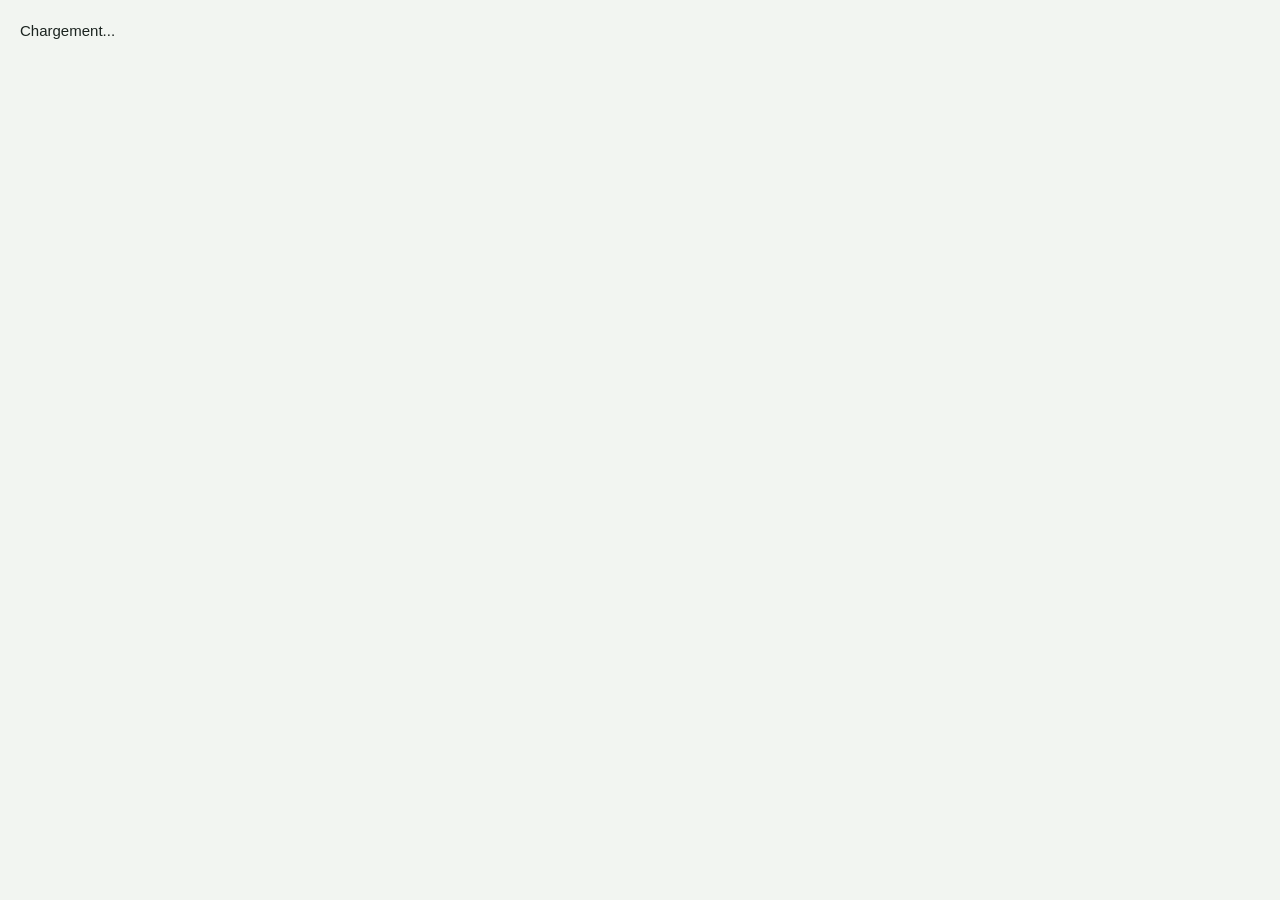
==== index.html @ e5de2b7d "Update index.html" ====
<!DOCTYPE html>
<html lang="fr">
<head>
<meta charset="UTF-8">
<meta name="viewport" content="width=device-width, initial-scale=1">
<meta name="theme-color" content="#006A4E">
<link rel="icon" type="image/svg+xml" href="./icon.svg">
<link rel="apple-touch-icon" href="./icon-192.png">
<link rel="stylesheet" href="./styles.css">
<link rel="manifest" href="./manifest.json">
<title>Boutique DigiCom Togo</title>
<style>
#installBox{
  position:fixed; top:10px; left:50px; right:0px;
  background:#006A4E; color:white; padding:16px;
  border-radius:14px; text-align:center; z-index:99999;
  box-shadow:0 4px 15px rgba(0,0,0,0.3);
  display:none;
}
#btnInstall{
  background:white; color:#006A4E; border:none;
  padding:12px; width:50%; border-radius:8px;
  font-weight:bold; font-size:16px; margin-top:8px;
}
</style>
<script type="module" src="./config.js"></script>
<script type="module" src="./app.js></script>
<script type="importmap">
{
  "imports": {
    "react": "https://esm.sh/react@18.3.1",
    "react-dom/client": "https://esm.sh/react-dom@18.3.1/client?deps=react@18.3.1",
    "firebase/app": "https://www.gstatic.com/firebasejs/10.14.1/firebase-app.js",
    "firebase/auth": "https://www.gstatic.com/firebasejs/10.14.1/firebase-auth.js",
    "firebase/firestore": "https://www.gstatic.com/firebasejs/10.14.1/firebase-firestore.js"
  }
}
</script>
</head>
<body>

<!-- BOUTON QUI RESTE TOUJOURS VISIBLE -->
<div id="installBox">
  📲 Installer Digicom App<br>
  <button id="btnInstall">télécharger l'app</button>
  <div id="helpText" style="font-size:12px; margin-top:8px; display:none;">Si rien ne se passe : ⋮ > Installer l'application</div>
</div>

<div id="root" style="padding:20px; font-family:sans-serif;">Chargement...</div>

<script>
if('serviceWorker' in navigator){
  navigator.serviceWorker.register('./sw.js').then(()=>{}).catch(()=>{});
}
let deferredPrompt=null;
window.addEventListener('beforeinstallprompt', (e)=>{
  e.preventDefault();
  deferredPrompt=e;
  document.getElementById('installBox').style.display='block';
});
// Affiche quand même le bouton après 3 sec même si le navigateur bloque l'event
setTimeout(()=>{ document.getElementById('installBox').style.display='block'; }, 3000);

document.getElementById('btnInstall').addEventListener('click', async()=>{
  const help=document.getElementById('helpText');
  if(deferredPrompt){
    deferredPrompt.prompt();
    const choice=await deferredPrompt.userChoice;
    if(choice.outcome==='accepted'){
      document.getElementById('installBox').style.display='none';
    }
    deferredPrompt=null;
  }else{
    help.style.display='block';
    alert("Pour installer : Clique sur les 3 points ⋮ en haut à droite de Chrome > Installer l'application");
  }
});
</script>
</body>
</html>
---- styles.css ----
:root {
  --vert: #006a4e; --vert2: #004d38; --jaune: #ffce00; --rouge: #d21034;
  --encre: #1c2420; --gris: #66726c; --fond: #f2f5f1; --ligne: #dbe3dd; --blanc: #fff;
}
* { box-sizing: border-box; margin: 0; -webkit-tap-highlight-color: transparent; }
body { font-family: system-ui, -apple-system, 'Segoe UI', Roboto, sans-serif; background: var(--fond); color: var(--encre); font-size: 15px; line-height: 1.4; }
a { color: var(--vert); }
h2 { font-size: 18px; margin: 4px 0 10px; }
h3 { font-size: 15px; margin: 12px 0 6px; }
.gris { color: var(--gris); }
.plein { min-height: 60vh; display: grid; place-items: center; }
.spin { width: 34px; height: 34px; border: 4px solid var(--ligne); border-top-color: var(--vert); border-radius: 50%; animation: tour .8s linear infinite; }
@keyframes tour { to { transform: rotate(360deg); } }
@media (prefers-reduced-motion: reduce) { .spin { animation-duration: 3s; } }

.app { max-width: 720px; margin: 0 auto; min-height: 100vh; }
.top { display: flex; justify-content: space-between; align-items: center; gap: 8px; background: var(--vert); color: #fff; padding: 10px 14px; border-bottom: 4px solid var(--jaune); position: sticky; top: 0; z-index: 5; }
.top small { display: block; opacity: .85; font-size: 12px; }
.logo { font-size: 17px; }
.nav { display: flex; gap: 6px; padding: 8px 10px; overflow-x: auto; background: var(--blanc); border-bottom: 1px solid var(--ligne); }
.nav a { white-space: nowrap; padding: 7px 12px; border-radius: 18px; text-decoration: none; color: var(--encre); background: var(--fond); font-size: 14px; }
.nav a.active { background: var(--vert); color: #fff; }
.page { padding: 12px; padding-bottom: 60px; }

.onglets { display: flex; gap: 6px; overflow-x: auto; margin-bottom: 12px; }
.onglets button { flex: none; border: 1px solid var(--ligne); background: var(--blanc); padding: 8px 12px; border-radius: 18px; font-size: 14px; color: var(--encre); }
.onglets button.on { background: var(--vert); color: #fff; border-color: var(--vert); }

.carte { background: var(--blanc); border: 1px solid var(--ligne); border-radius: 10px; padding: 12px; margin-bottom: 10px; }
.ligne { display: flex; justify-content: space-between; align-items: center; gap: 8px; }
.cmd .art { list-style: none; padding: 6px 0; margin: 6px 0; border-top: 1px dashed var(--ligne); border-bottom: 1px dashed var(--ligne); }
.cmd .art li { display: flex; justify-content: space-between; gap: 8px; padding: 2px 0; }
.actions { display: flex; gap: 6px; flex-wrap: wrap; margin-top: 8px; }

label { display: block; font-size: 13px; color: var(--gris); margin: 10px 0 4px; }
input, select, textarea { width: 100%; padding: 11px 12px; border: 1px solid var(--ligne); border-radius: 8px; font: inherit; background: #fff; color: var(--encre); }
input:focus, select:focus, textarea:focus, button:focus-visible { outline: 3px solid var(--jaune); outline-offset: 1px; }
textarea { min-height: 80px; resize: vertical; }
.deux { display: grid; grid-template-columns: 1fr 1fr; gap: 8px; }

.btn { border: 0; background: var(--vert); color: #fff; padding: 12px 16px; border-radius: 8px; font: inherit; font-weight: 600; cursor: pointer; }
.btn:disabled { opacity: .5; }
.btn.plein-l { width: 100%; margin-top: 14px; }
.btn.mini { padding: 7px 11px; font-size: 13px; }
.btn.clair { background: rgba(255,255,255,.18); }
.btn.gris-b { background: var(--fond); color: var(--encre); border: 1px solid var(--ligne); }
.btn.jaune { background: var(--jaune); color: var(--encre); }
.btn.rouge { background: var(--rouge); }

.alerte { padding: 10px 12px; border-radius: 8px; margin: 10px 0; font-size: 14px; }
.alerte.err { background: #fde8ec; color: #8e0b24; }
.alerte.ok { background: #e1f4ea; color: #0b5a3a; }
.alerte.info { background: #fff6cc; color: #5c4a00; }
.vide { text-align: center; color: var(--gris); padding: 28px 10px; }

.badge { font-size: 12px; padding: 3px 9px; border-radius: 12px; font-weight: 600; background: #eee; }
.badge.en_attente { background: #fff1c2; color: #6d5200; }
.badge.assignee { background: #dbe9ff; color: #123f87; }
.badge.en_cours { background: #ffe3cf; color: #8a3b00; }
.badge.livree { background: #d9f2e4; color: #0b5a3a; }
.badge.ok { background: #d9f2e4; color: #0b5a3a; }
.badge.ko { background: #fde8ec; color: #8e0b24; }

/* Connexion */
.login { min-height: 100vh; display: grid; place-items: center; padding: 16px; background: var(--vert); background-image: linear-gradient(180deg, var(--vert) 0 78%, var(--jaune) 78% 88%, var(--rouge) 88%); }
.login .boite { background: #fff; border-radius: 14px; padding: 22px 18px; width: 100%; max-width: 380px; }
.login h1 { font-size: 24px; color: var(--vert); }
.lien { background: none; border: 0; color: var(--vert); text-decoration: underline; font: inherit; margin-top: 12px; }

/* Boutique */
.grille { display: grid; grid-template-columns: repeat(2, 1fr); gap: 10px; }
@media (min-width: 560px) { .grille { grid-template-columns: repeat(3, 1fr); } }
.prod { background: #fff; border: 1px solid var(--ligne); border-radius: 10px; overflow: hidden; text-decoration: none; color: inherit; display: block; position: relative; }
.prod img, .vignette { width: 100%; aspect-ratio: 1; object-fit: cover; display: block; background: var(--ligne); }
.prod .inf { padding: 8px; }
.prod .inf b { display: block; font-size: 14px; }
.prix { color: var(--vert); font-weight: 700; }
.epuise { position: absolute; top: 8px; left: 8px; background: var(--rouge); color: #fff; font-size: 12px; padding: 2px 8px; border-radius: 10px; }
.chips { display: flex; gap: 6px; overflow-x: auto; margin: 8px 0 12px; }
.chips button { flex: none; border: 1px solid var(--ligne); background: #fff; padding: 6px 12px; border-radius: 16px; font: inherit; font-size: 13px; }
.chips button.on { background: var(--encre); color: #fff; }
.galerie { display: flex; overflow-x: auto; scroll-snap-type: x mandatory; gap: 6px; border-radius: 10px; }
.galerie img { flex: 0 0 100%; scroll-snap-align: center; aspect-ratio: 1; object-fit: cover; }
.qte { display: inline-flex; align-items: center; gap: 10px; }
.qte button { width: 34px; height: 34px; border-radius: 50%; border: 1px solid var(--ligne); background: #fff; font-size: 18px; }
.item { display: flex; gap: 10px; align-items: center; }
.item img { width: 60px; height: 60px; object-fit: cover; border-radius: 8px; background: var(--ligne); }
.item > div { flex: 1; min-width: 0; }
.photos { display: flex; gap: 8px; flex-wrap: wrap; margin: 6px 0; }
.photos .ph { position: relative; }
.photos img { width: 74px; height: 74px; object-fit: cover; border-radius: 8px; }
.photos .x { position: absolute; top: -6px; right: -6px; width: 24px; height: 24px; border-radius: 50%; border: 0; background: var(--rouge); color: #fff; }
.total { font-size: 18px; font-weight: 700; }

/* Statistiques */
.kpis { display: grid; grid-template-columns: 1fr 1fr; gap: 8px; margin-bottom: 10px; }
.kpi { background: #fff; border: 1px solid var(--ligne); border-left: 5px solid var(--vert); border-radius: 8px; padding: 10px; }
.kpi.j { border-left-color: var(--jaune); } .kpi.r { border-left-color: var(--rouge); }
.kpi b { display: block; font-size: 19px; }
.kpi small { color: var(--gris); }
.barres { display: flex; align-items: flex-end; gap: 6px; height: 120px; }
.barres div { flex: 1; text-align: center; font-size: 11px; display: flex; flex-direction: column; justify-content: flex-end; height: 100%; }
.barres i { display: block; background: var(--vert); border-radius: 4px 4px 0 0; min-height: 2px; }
a.btn{display:inline-block;text-decoration:none;text-align:center}
.page{padding-bottom:84px}
.tabbar{position:fixed;left:0;right:0;bottom:0;z-index:9;display:flex;background:#fff;border-top:1px solid var(--ligne);max-width:720px;margin:0 auto;padding-bottom:env(safe-area-inset-bottom,0px)}
.tabbar a{flex:1;text-align:center;padding:8px 2px;font-size:11px;color:var(--gris);text-decoration:none}
.tabbar a b{display:block;font-size:20px;font-weight:400}
.tabbar a.on{color:var(--vert);font-weight:700}
.prod .coeur{position:absolute;top:6px;right:6px;width:34px;height:34px;border-radius:50%;border:0;background:rgba(255,255,255,.92);font-size:18px}
.barre{text-decoration:line-through;color:var(--gris);font-size:12px;margin-left:4px}
.promo-b{position:absolute;top:8px;left:8px;background:var(--rouge);color:#fff;font-size:12px;padding:2px 8px;border-radius:10px}
.rang{display:flex;gap:10px;overflow-x:auto;padding-bottom:6px}
.rang .prod{flex:0 0 140px}
.etape{display:flex;gap:10px;align-items:center;padding:8px 0;color:var(--gris)}
.etape i{width:18px;height:18px;border-radius:50%;border:2px solid var(--ligne);flex:none}
.etape.fait{color:var(--encre);font-weight:600}.etape.fait i{background:var(--vert);border-color:var(--vert)}
.hero{background:var(--vert);color:#fff;border-bottom:4px solid var(--jaune);padding:12px 14px;position:sticky;top:0;z-index:5}
.hero b{font-size:18px}
.wa{display:inline-block;background:#25d366;color:#fff;text-decoration:none;padding:10px 14px;border-radius:8px;font-weight:600}
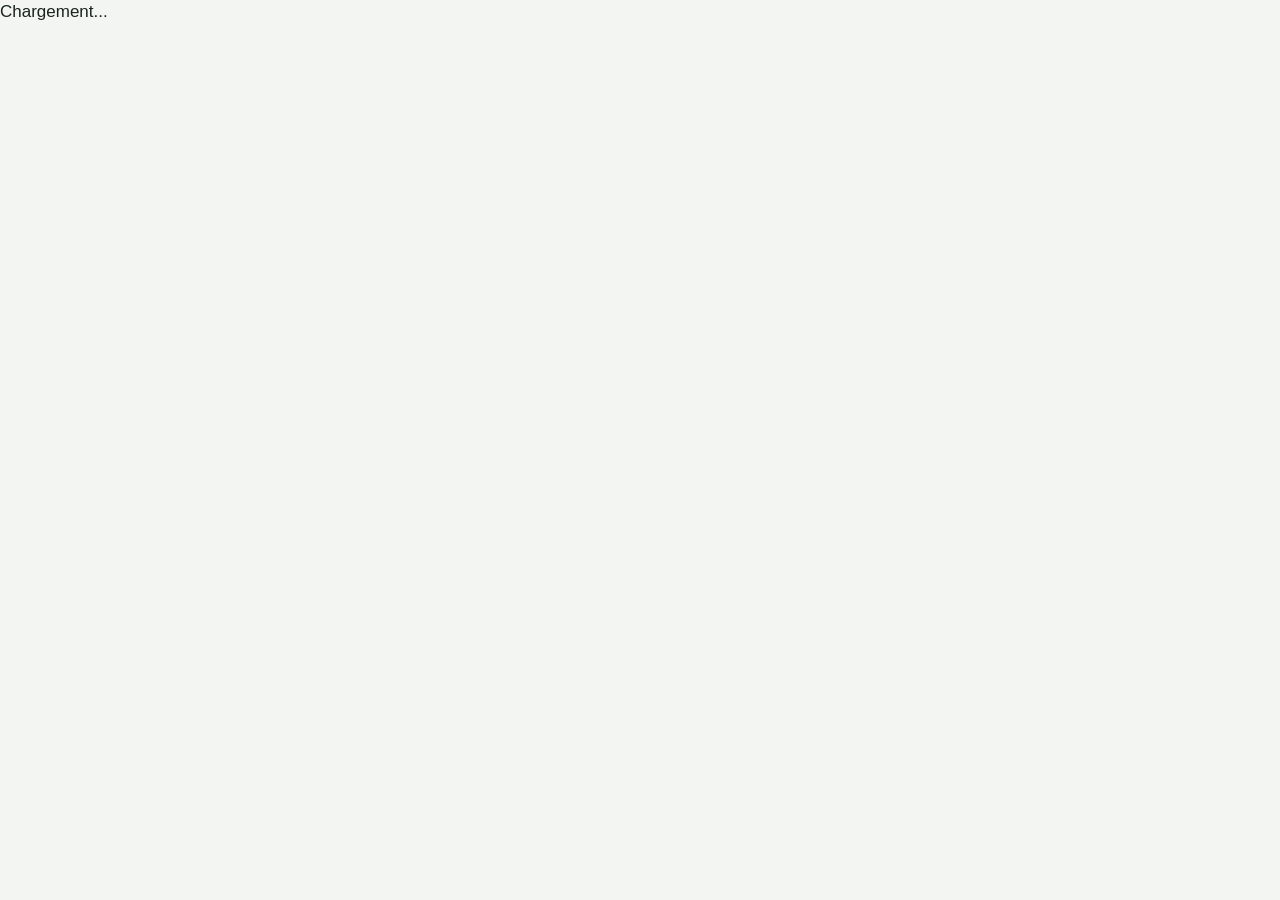
==== commit d3f4afaa: "Add files via upload" ====
--- a/index.html
+++ b/index.html
@@ -2,79 +2,112 @@
 <html lang="fr">
 <head>
 <meta charset="UTF-8">
-<meta name="viewport" content="width=device-width, initial-scale=1">
+<meta name="viewport" content="width=device-width, initial-scale=1, viewport-fit=cover">
+<title>Boutique DigiCom Togo – achetez des produits locaux au Togo</title>
+<meta name="description" content="DigiCom Togo : la boutique en ligne togolaise. Achetez des produits locaux, payez par Moov Money, Mixx by Yas ou à la livraison, et suivez votre commande en direct.">
+<meta name="robots" content="index, follow">
+<link rel="canonical" href="https://nouvelletechnologie.github.io/digicom-togo/">
 <meta name="theme-color" content="#006A4E">
+<meta name="mobile-web-app-capable" content="yes">
+<meta name="apple-mobile-web-app-capable" content="yes">
+<meta name="apple-mobile-web-app-title" content="DigiCom">
+<meta property="og:type" content="website">
+<meta property="og:site_name" content="DigiCom Togo">
+<meta property="og:title" content="Boutique DigiCom Togo">
+<meta property="og:description" content="La boutique en ligne du Togo : produits locaux, paiement mobile, livraison suivie en direct.">
+<meta property="og:url" content="https://nouvelletechnologie.github.io/digicom-togo/">
+<meta property="og:image" content="https://nouvelletechnologie.github.io/digicom-togo/icon-512.png">
+<meta property="og:locale" content="fr_FR">
+<meta name="twitter:card" content="summary">
 <link rel="icon" type="image/svg+xml" href="./icon.svg">
 <link rel="apple-touch-icon" href="./icon-192.png">
+<link rel="manifest" href="./manifest.json">
 <link rel="stylesheet" href="./styles.css">
-<link rel="manifest" href="./manifest.json">
-<title>Boutique DigiCom Togo</title>
 <style>
 #installBox{
-  position:fixed; top:10px; left:50px; right:0px;
-  background:#006A4E; color:white; padding:16px;
-  border-radius:14px; text-align:center; z-index:99999;
+  position:fixed; top:0; left:10px; right:10px;
+  background:#006A4E; color:white; padding:12px;
+  border-radius:0 0 24px 24px; text-align:center; z-index:99999;
   box-shadow:0 4px 15px rgba(0,0,0,0.3);
   display:none;
 }
 #btnInstall{
   background:white; color:#006A4E; border:none;
-  padding:12px; width:50%; border-radius:8px;
+  padding:12px; width:60%; border-radius:8px;
   font-weight:bold; font-size:16px; margin-top:8px;
 }
+#btnClose{
+  position:absolute; top:6px; right:12px; background:none; border:none;
+  color:white; font-size:20px; line-height:1; padding:4px;
+}
 </style>
-<script type="module" src="./config.js"></script>
-<script type="module" src="./app.js></script>
+<!-- L'importmap doit venir AVANT les scripts de type module -->
 <script type="importmap">
 {
   "imports": {
     "react": "https://esm.sh/react@18.3.1",
     "react-dom/client": "https://esm.sh/react-dom@18.3.1/client?deps=react@18.3.1",
+    "htm": "https://esm.sh/htm@3.1.1",
     "firebase/app": "https://www.gstatic.com/firebasejs/10.14.1/firebase-app.js",
     "firebase/auth": "https://www.gstatic.com/firebasejs/10.14.1/firebase-auth.js",
     "firebase/firestore": "https://www.gstatic.com/firebasejs/10.14.1/firebase-firestore.js"
   }
 }
 </script>
+<script type="module" src="./app.js"></script>
 </head>
 <body>
 
-<!-- BOUTON QUI RESTE TOUJOURS VISIBLE -->
 <div id="installBox">
+  <button id="btnClose" aria-label="Fermer">✕</button>
   📲 Installer Digicom App<br>
-  <button id="btnInstall">télécharger l'app</button>
-  <div id="helpText" style="font-size:12px; margin-top:8px; display:none;">Si rien ne se passe : ⋮ > Installer l'application</div>
+  <button id="btnInstall">Télécharger l'app</button>
+  <div id="helpText" style="font-size:12px; margin-top:8px; display:none;">Si rien ne se passe : ⋮ &gt; Installer l'application</div>
 </div>
 
 <div id="root" style="padding:20px; font-family:sans-serif;">Chargement...</div>
+<noscript><p style="padding:20px;font-family:sans-serif">DigiCom Togo, la boutique en ligne du Togo. Activez JavaScript pour parcourir les produits et commander.</p></noscript>
 
 <script>
-if('serviceWorker' in navigator){
-  navigator.serviceWorker.register('./sw.js').then(()=>{}).catch(()=>{});
+if ('serviceWorker' in navigator) {
+  navigator.serviceWorker.register('./sw.js').catch(function (e) { console.warn('SW non enregistré', e); });
 }
-let deferredPrompt=null;
-window.addEventListener('beforeinstallprompt', (e)=>{
+
+var deferredPrompt = null;
+var box = document.getElementById('installBox');
+var dejaInstallee = window.matchMedia('(display-mode: standalone)').matches || window.navigator.standalone === true;
+
+window.addEventListener('beforeinstallprompt', function (e) {
   e.preventDefault();
-  deferredPrompt=e;
-  document.getElementById('installBox').style.display='block';
+  deferredPrompt = e;
+  if (!dejaInstallee) box.style.display = 'block';
 });
-// Affiche quand même le bouton après 3 sec même si le navigateur bloque l'event
-setTimeout(()=>{ document.getElementById('installBox').style.display='block'; }, 3000);
+window.addEventListener('appinstalled', function () { box.style.display = 'none'; });
 
-document.getElementById('btnInstall').addEventListener('click', async()=>{
-  const help=document.getElementById('helpText');
-  if(deferredPrompt){
+// Affiche quand même le bouton après 3 s si le navigateur n'envoie pas l'événement
+setTimeout(function () { if (!dejaInstallee) box.style.display = 'block'; }, 3000);
+
+document.getElementById('btnClose').addEventListener('click', function () { box.style.display = 'none'; });
+
+document.getElementById('btnInstall').addEventListener('click', async function () {
+  if (deferredPrompt) {
     deferredPrompt.prompt();
-    const choice=await deferredPrompt.userChoice;
-    if(choice.outcome==='accepted'){
-      document.getElementById('installBox').style.display='none';
-    }
-    deferredPrompt=null;
-  }else{
-    help.style.display='block';
-    alert("Pour installer : Clique sur les 3 points ⋮ en haut à droite de Chrome > Installer l'application");
+    var choice = await deferredPrompt.userChoice;
+    if (choice.outcome === 'accepted') box.style.display = 'none';
+    deferredPrompt = null;
+  } else {
+    document.getElementById('helpText').style.display = 'block';
+    alert("Pour installer : touche les 3 points ⋮ en haut à droite de Chrome > Installer l'application");
   }
 });
+
+// Si l'application n'a pas démarré au bout de 12 s, on l'indique clairement
+setTimeout(function () {
+  var r = document.getElementById('root');
+  if (r && r.textContent.trim() === 'Chargement...') {
+    r.innerHTML = "Impossible de charger l'application. Vérifie ta connexion internet puis recharge la page.";
+  }
+}, 12000);
 </script>
 </body>
 </html>
--- a/styles.css
+++ b/styles.css
@@ -13,7 +13,7 @@
 @keyframes tour { to { transform: rotate(360deg); } }
 @media (prefers-reduced-motion: reduce) { .spin { animation-duration: 3s; } }
 
-.app { max-width: 720px; margin: 0 auto; min-height: 100vh; }
+.app { width: 100%; max-width: 100%; margin: 0; min-height: 100vh; min-height: 100dvh; display: flex; flex-direction: column; }
 .top { display: flex; justify-content: space-between; align-items: center; gap: 8px; background: var(--vert); color: #fff; padding: 10px 14px; border-bottom: 4px solid var(--jaune); position: sticky; top: 0; z-index: 5; }
 .top small { display: block; opacity: .85; font-size: 12px; }
 .logo { font-size: 17px; }
@@ -36,7 +36,7 @@
 input, select, textarea { width: 100%; padding: 11px 12px; border: 1px solid var(--ligne); border-radius: 8px; font: inherit; background: #fff; color: var(--encre); }
 input:focus, select:focus, textarea:focus, button:focus-visible { outline: 3px solid var(--jaune); outline-offset: 1px; }
 textarea { min-height: 80px; resize: vertical; }
-.deux { display: grid; grid-template-columns: 1fr 1fr; gap: 8px; }
+.deux { display: grid; grid-template-columns: repeat(auto-fit, minmax(min(100%, 140px), 1fr)); gap: 8px; }
 
 .btn { border: 0; background: var(--vert); color: #fff; padding: 12px 16px; border-radius: 8px; font: inherit; font-weight: 600; cursor: pointer; }
 .btn:disabled { opacity: .5; }
@@ -68,8 +68,7 @@
 .lien { background: none; border: 0; color: var(--vert); text-decoration: underline; font: inherit; margin-top: 12px; }
 
 /* Boutique */
-.grille { display: grid; grid-template-columns: repeat(2, 1fr); gap: 10px; }
-@media (min-width: 560px) { .grille { grid-template-columns: repeat(3, 1fr); } }
+.grille { display: grid; grid-template-columns: repeat(auto-fill, minmax(min(100%, 150px), 1fr)); gap: clamp(8px, 2vw, 16px); }
 .prod { background: #fff; border: 1px solid var(--ligne); border-radius: 10px; overflow: hidden; text-decoration: none; color: inherit; display: block; position: relative; }
 .prod img, .vignette { width: 100%; aspect-ratio: 1; object-fit: cover; display: block; background: var(--ligne); }
 .prod .inf { padding: 8px; }
@@ -93,7 +92,7 @@
 .total { font-size: 18px; font-weight: 700; }
 
 /* Statistiques */
-.kpis { display: grid; grid-template-columns: 1fr 1fr; gap: 8px; margin-bottom: 10px; }
+.kpis { display: grid; grid-template-columns: repeat(auto-fit, minmax(min(100%, 140px), 1fr)); gap: 8px; margin-bottom: 10px; }
 .kpi { background: #fff; border: 1px solid var(--ligne); border-left: 5px solid var(--vert); border-radius: 8px; padding: 10px; }
 .kpi.j { border-left-color: var(--jaune); } .kpi.r { border-left-color: var(--rouge); }
 .kpi b { display: block; font-size: 19px; }
@@ -102,8 +101,8 @@
 .barres div { flex: 1; text-align: center; font-size: 11px; display: flex; flex-direction: column; justify-content: flex-end; height: 100%; }
 .barres i { display: block; background: var(--vert); border-radius: 4px 4px 0 0; min-height: 2px; }
 a.btn{display:inline-block;text-decoration:none;text-align:center}
-.page{padding-bottom:84px}
-.tabbar{position:fixed;left:0;right:0;bottom:0;z-index:9;display:flex;background:#fff;border-top:1px solid var(--ligne);max-width:720px;margin:0 auto;padding-bottom:env(safe-area-inset-bottom,0px)}
+.page{padding-bottom:calc(84px + env(safe-area-inset-bottom,0px))}
+.tabbar{position:fixed;left:0;right:0;bottom:0;z-index:9;display:flex;width:100%;background:#fff;border-top:1px solid var(--ligne);padding-bottom:env(safe-area-inset-bottom,0px)}
 .tabbar a{flex:1;text-align:center;padding:8px 2px;font-size:11px;color:var(--gris);text-decoration:none}
 .tabbar a b{display:block;font-size:20px;font-weight:400}
 .tabbar a.on{color:var(--vert);font-weight:700}
@@ -111,10 +110,42 @@
 .barre{text-decoration:line-through;color:var(--gris);font-size:12px;margin-left:4px}
 .promo-b{position:absolute;top:8px;left:8px;background:var(--rouge);color:#fff;font-size:12px;padding:2px 8px;border-radius:10px}
 .rang{display:flex;gap:10px;overflow-x:auto;padding-bottom:6px}
-.rang .prod{flex:0 0 140px}
+.rang .prod{flex:0 0 clamp(130px, 38vw, 200px)}
 .etape{display:flex;gap:10px;align-items:center;padding:8px 0;color:var(--gris)}
 .etape i{width:18px;height:18px;border-radius:50%;border:2px solid var(--ligne);flex:none}
 .etape.fait{color:var(--encre);font-weight:600}.etape.fait i{background:var(--vert);border-color:var(--vert)}
 .hero{background:var(--vert);color:#fff;border-bottom:4px solid var(--jaune);padding:12px 14px;position:sticky;top:0;z-index:5}
 .hero b{font-size:18px}
 .wa{display:inline-block;background:#25d366;color:#fff;text-decoration:none;padding:10px 14px;border-radius:8px;font-weight:600}
+
+/* ===== Plein écran : le contenu occupe 100% de la largeur, sans débordement ===== */
+html { width: 100%; height: 100%; -webkit-text-size-adjust: 100%; }
+body { width: 100%; min-height: 100%; overflow-x: hidden; }
+#root { width: 100%; padding: 0 !important; }
+.page { flex: 1; width: 100%; padding-left: max(12px, env(safe-area-inset-left)); padding-right: max(12px, env(safe-area-inset-right)); }
+.hero { width: 100%; padding-top: calc(12px + env(safe-area-inset-top, 0px)); }
+img, video, svg { max-width: 100%; }
+h2, h3, p, b, small, a, span { overflow-wrap: anywhere; }
+.carte, .prod, .item > div, .ligne > * { min-width: 0; }
+.grille > *, .deux > * { min-width: 0; }
+input, select, textarea { font-size: 16px; max-width: 100%; }
+.chips, .rang, .galerie, .onglets { max-width: 100%; -webkit-overflow-scrolling: touch; scrollbar-width: none; }
+.chips::-webkit-scrollbar, .rang::-webkit-scrollbar, .galerie::-webkit-scrollbar { display: none; }
+.galerie img { max-height: 70vh; }
+.btn.plein-l, a.btn.plein-l { display: block; width: 100%; }
+.tabbar a { min-width: 0; padding-left: 0; padding-right: 0; font-size: 10.5px; white-space: nowrap; overflow: hidden; text-overflow: ellipsis; }
+
+/* ===== Adaptation automatique (sans points de rupture fixes) ===== */
+:root { --pad: clamp(10px, 3vw, 28px); }
+body { font-size: clamp(14px, 1.6vw + 11px, 17px); }
+h2 { font-size: clamp(17px, 2vw + 12px, 24px); }
+h3 { font-size: clamp(15px, 1.2vw + 12px, 19px); }
+.page { padding-left: max(var(--pad), env(safe-area-inset-left)); padding-right: max(var(--pad), env(safe-area-inset-right)); }
+.hero { padding-left: var(--pad); padding-right: var(--pad); }
+.prod .inf b { font-size: clamp(13px, 1vw + 10px, 16px); }
+.tabbar a { font-size: clamp(10px, 1.4vw + 6px, 13px); }
+.tabbar a b { font-size: clamp(19px, 2vw + 12px, 26px); }
+.galerie { max-width: min(100%, 640px); }
+.galerie img { max-height: 70dvh; }
+.carte { padding: clamp(10px, 2vw, 18px); }
+form.carte, .login .boite { width: min(100%, 560px); margin-inline: auto; }
